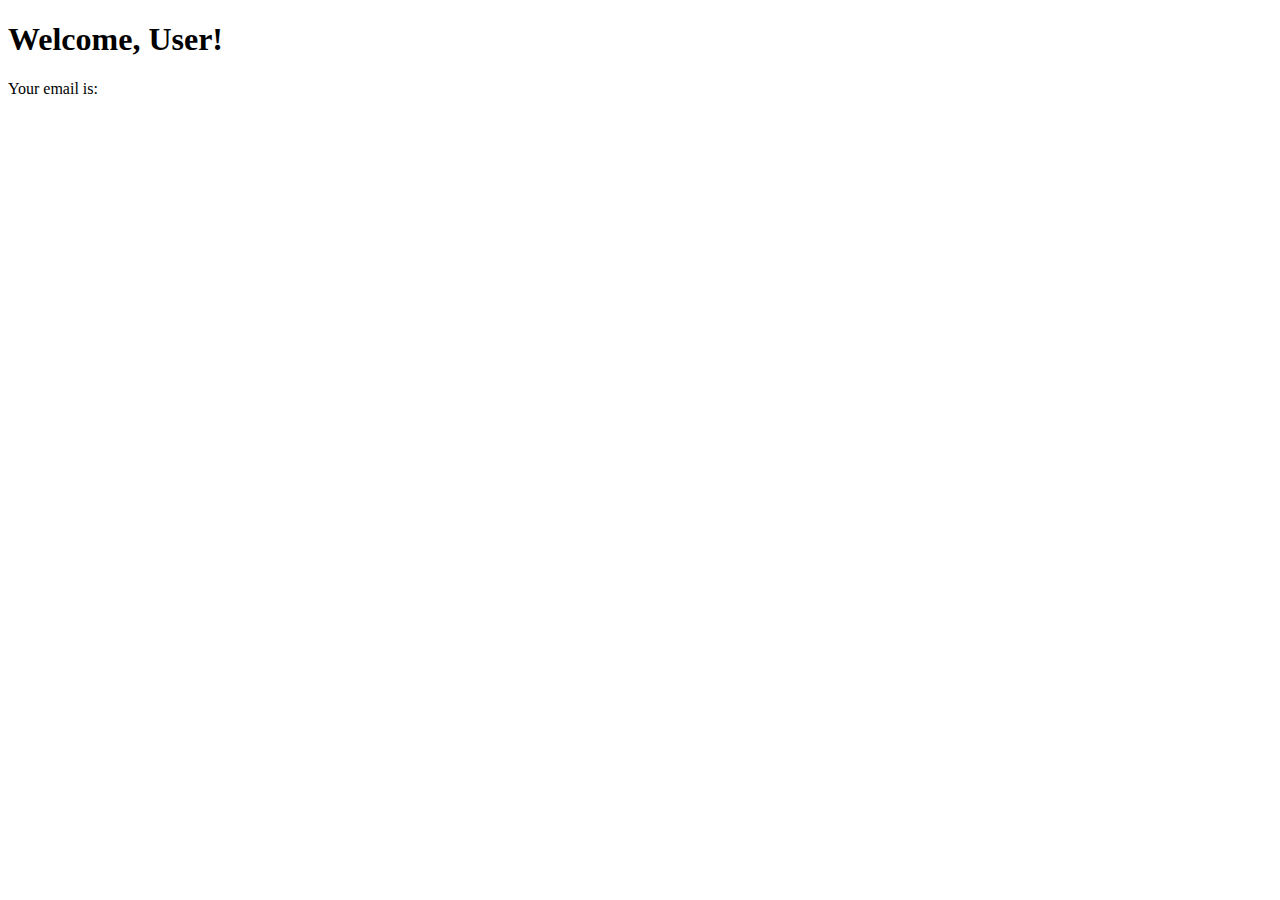
==== src/main/resources/templates/html/home.html @ d300f7f9 "CoLogin module páºart 1" ====
<!DOCTYPE html>
<html xmlns:th="http://www.thymeleaf.org">
<head>
    <meta charset="UTF-8">
    <meta name="viewport"
          content="width=device-width, user-scalable=no, initial-scale=1.0, maximum-scale=1.0, minimum-scale=1.0">
    <meta http-equiv="X-UA-Compatible" content="ie=edge">
    <title>Welcome</title>
</head>
<body>
<h1>Welcome, <span th:text="${user.username}">User</span>!</h1>
<p>Your email is: <span th:text="${user.email}"></span></p>
</body>
</html>
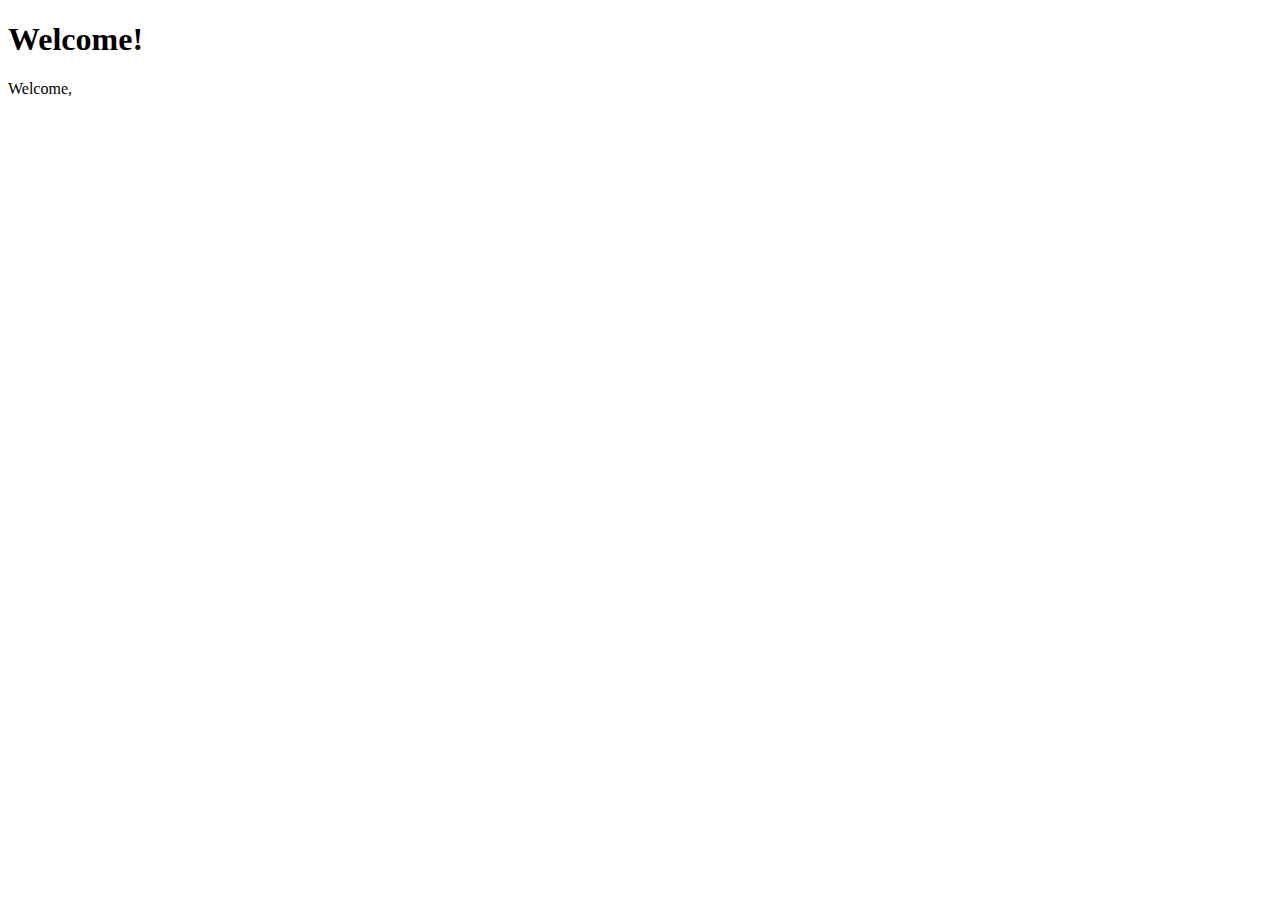
==== commit 068ac960: "Add RBAC" ====
--- a/src/main/resources/templates/html/home.html
+++ b/src/main/resources/templates/html/home.html
@@ -8,7 +8,7 @@
     <title>Welcome</title>
 </head>
 <body>
-<h1>Welcome, <span th:text="${user.username}">User</span>!</h1>
-<p>Your email is: <span th:text="${user.email}"></span></p>
+<h1>Welcome!</h1>
+<p>Welcome, <span th:text="${user.name}"></span></p>
 </body>
 </html>